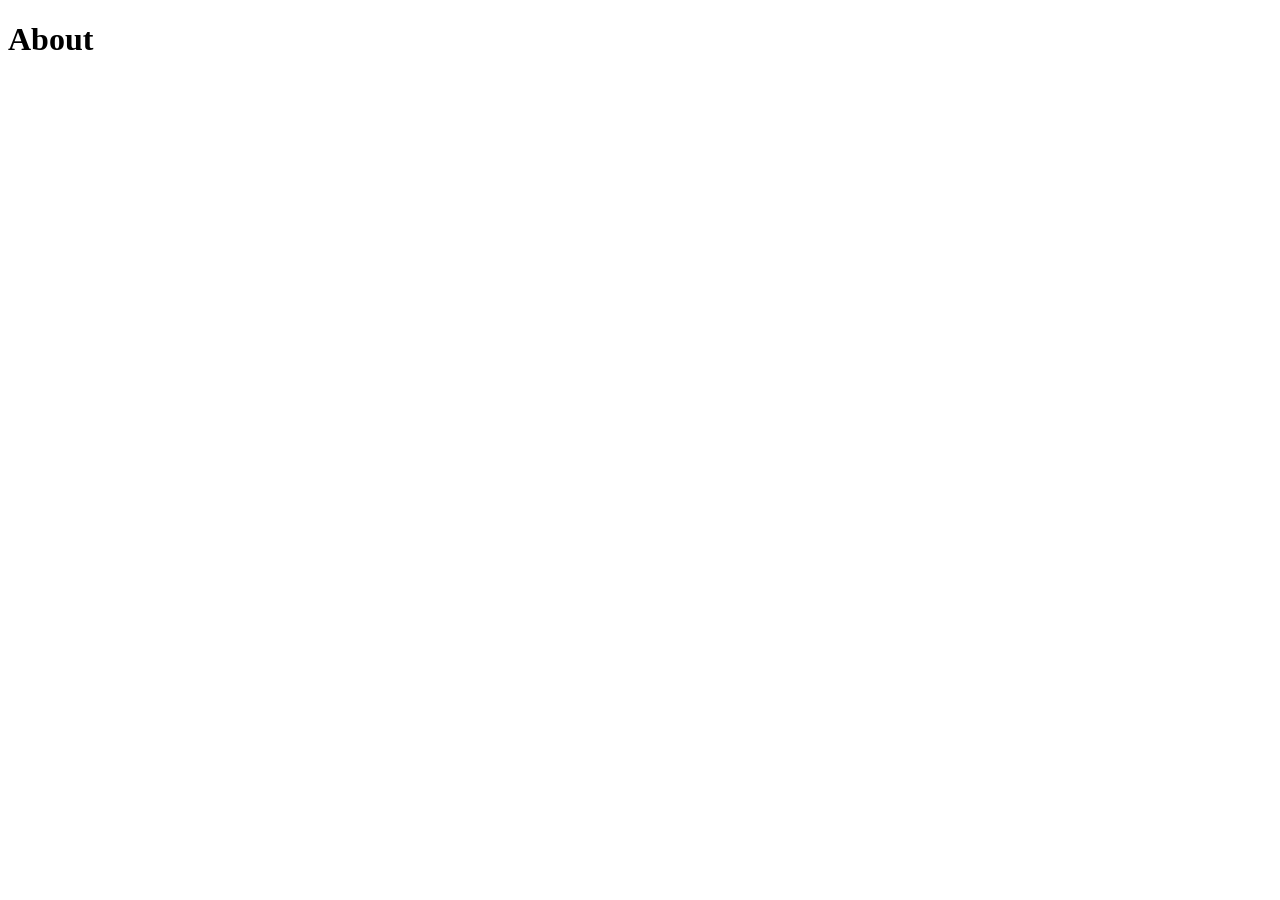
==== about.html @ c5dedaf4 "added links to other pages" ====
<!DOCTYPE html>
<html lang="en">
<head>
  <meta charset="UTF-8">
  <meta name="viewport" content="width=device-width, initial-scale=1.0">
  <title>Liam Sullivan</title>
</head>
<body>
  <h1>About</h1>
</body>
</html>
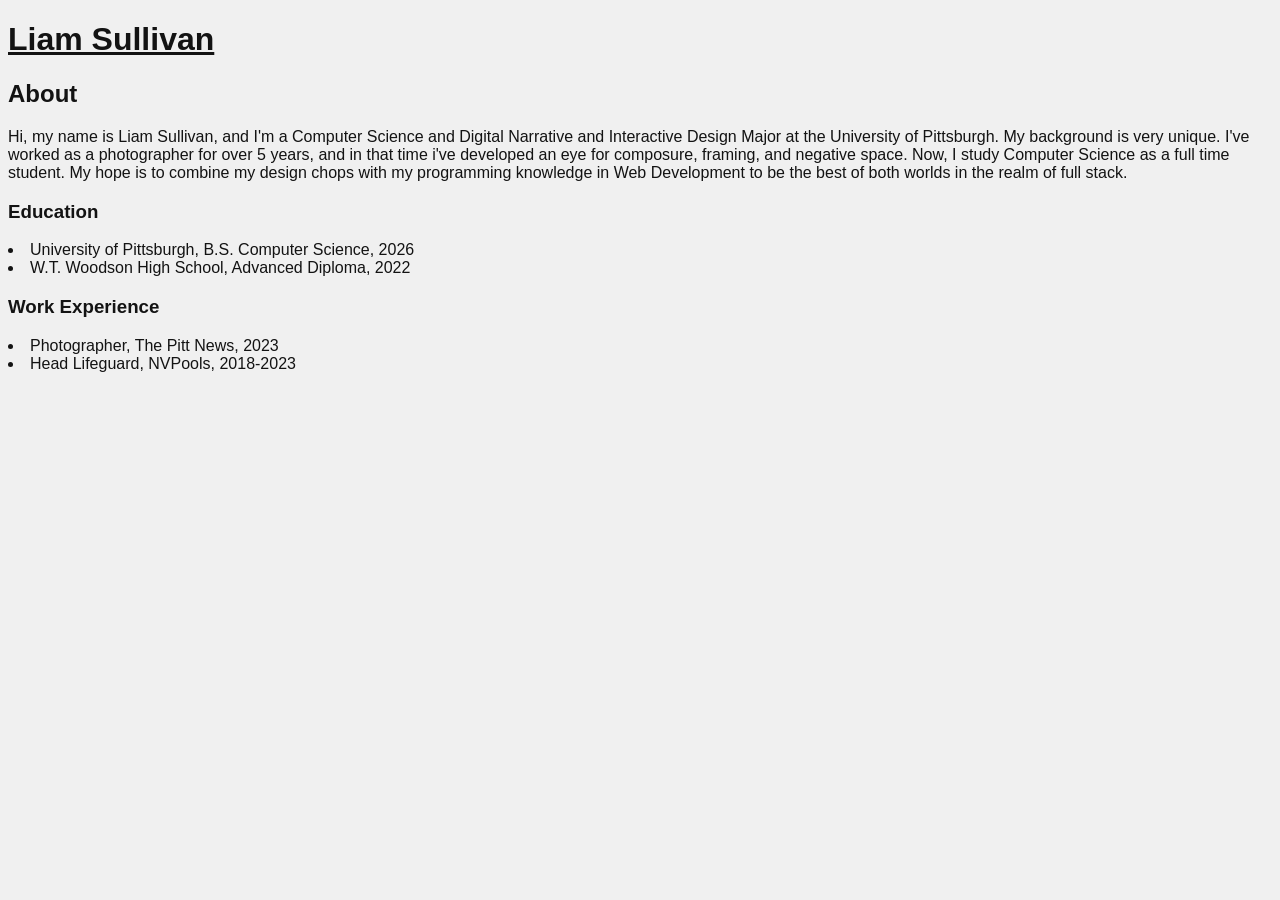
==== commit bf0c9f98: "new pages" ====
--- a/about.html
+++ b/about.html
@@ -4,8 +4,17 @@
   <meta charset="UTF-8">
   <meta name="viewport" content="width=device-width, initial-scale=1.0">
   <title>Liam Sullivan</title>
+  <link rel="stylesheet" type="text/css" href="css/main.css">
 </head>
 <body>
-  <h1>About</h1>
+  <h1><a href="index.html">Liam Sullivan</a></h1>
+  <h2>About</h2>
+  <p>Hi, my name is Liam Sullivan, and I'm a Computer Science and Digital Narrative and Interactive Design Major at the University of Pittsburgh. My background is very unique. I've worked as a photographer for over 5 years, and in that time i've developed an eye for composure, framing, and negative space. Now, I study Computer Science as a full time student. My hope is to combine my design chops with my programming knowledge in Web Development to be the best of both worlds in the realm of full stack.</p>
+  <h3>Education</h3>
+  <li>University of Pittsburgh, B.S. Computer Science, 2026</li>
+  <li>W.T. Woodson High School, Advanced Diploma, 2022</li>
+  <h3>Work Experience</h3>
+  <li>Photographer, The Pitt News, 2023</li>
+  <li>Head Lifeguard, NVPools, 2018-2023</li>
 </body>
 </html>
--- a/css/main.css
+++ b/css/main.css
@@ -0,0 +1,26 @@
+* {
+    font-family: Arial, Helvetica, sans-serif;
+    background-color: #f0f0f0; /* Off-white background color */
+    color: #131313; /* Off-black text color */
+}
+
+.gallery img {
+    width: 35%; /* Adjust to your desired width */
+    height: 35%; /* Adjust to your desired height */
+}
+
+.button {
+    display: inline-block;
+    padding: 10px 20px;
+    background-color: #000; /* Black background color */
+    color: #fff; /* White text color */
+    text-decoration: none;
+    border: none;
+    border-radius: 4px;
+    transition: background-color 0.3s ease;
+}
+
+/* Hover effect for the button link */
+.button:hover {
+    background-color: #333; /* Darker black on hover */
+}
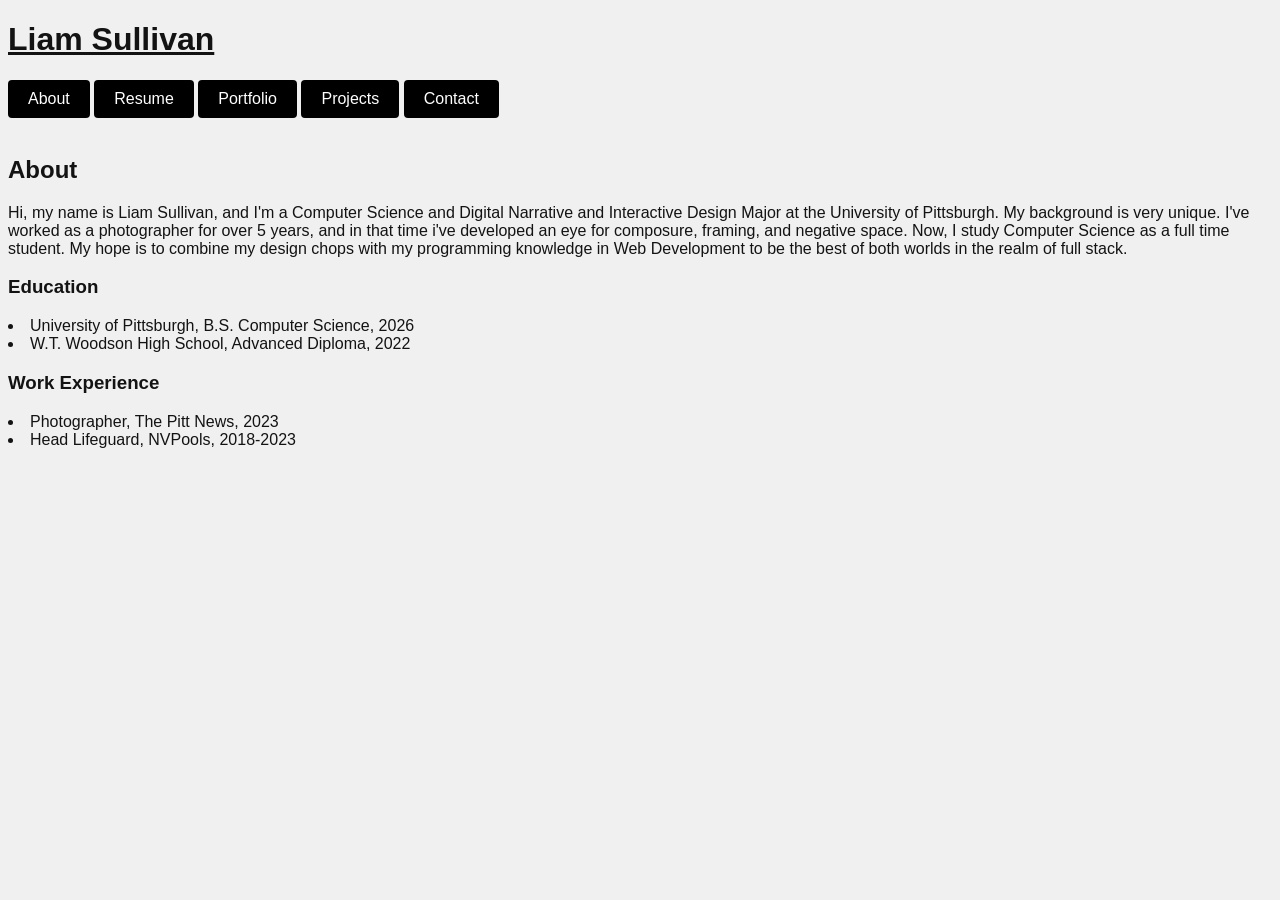
==== commit fcaf8845: "consistent navigation" ====
--- a/about.html
+++ b/about.html
@@ -8,6 +8,11 @@
 </head>
 <body>
   <h1><a href="index.html">Liam Sullivan</a></h1>
+  <a href="about.html" class="button" target="_self" rel="nofollow">About</a>
+  <a href="resume.html" class="button" target="_self" rel="nofollow">Resume</a>
+  <a href="portfolio.html" class="button" target="_self" rel="nofollow">Portfolio</a>
+  <a href="projects.html" class="button" target="_self" rel="nofollow">Projects</a>
+  <a href="contact.html" class="button" target="_self" rel="nofollow">Contact</a><br><br>
   <h2>About</h2>
   <p>Hi, my name is Liam Sullivan, and I'm a Computer Science and Digital Narrative and Interactive Design Major at the University of Pittsburgh. My background is very unique. I've worked as a photographer for over 5 years, and in that time i've developed an eye for composure, framing, and negative space. Now, I study Computer Science as a full time student. My hope is to combine my design chops with my programming knowledge in Web Development to be the best of both worlds in the realm of full stack.</p>
   <h3>Education</h3>
